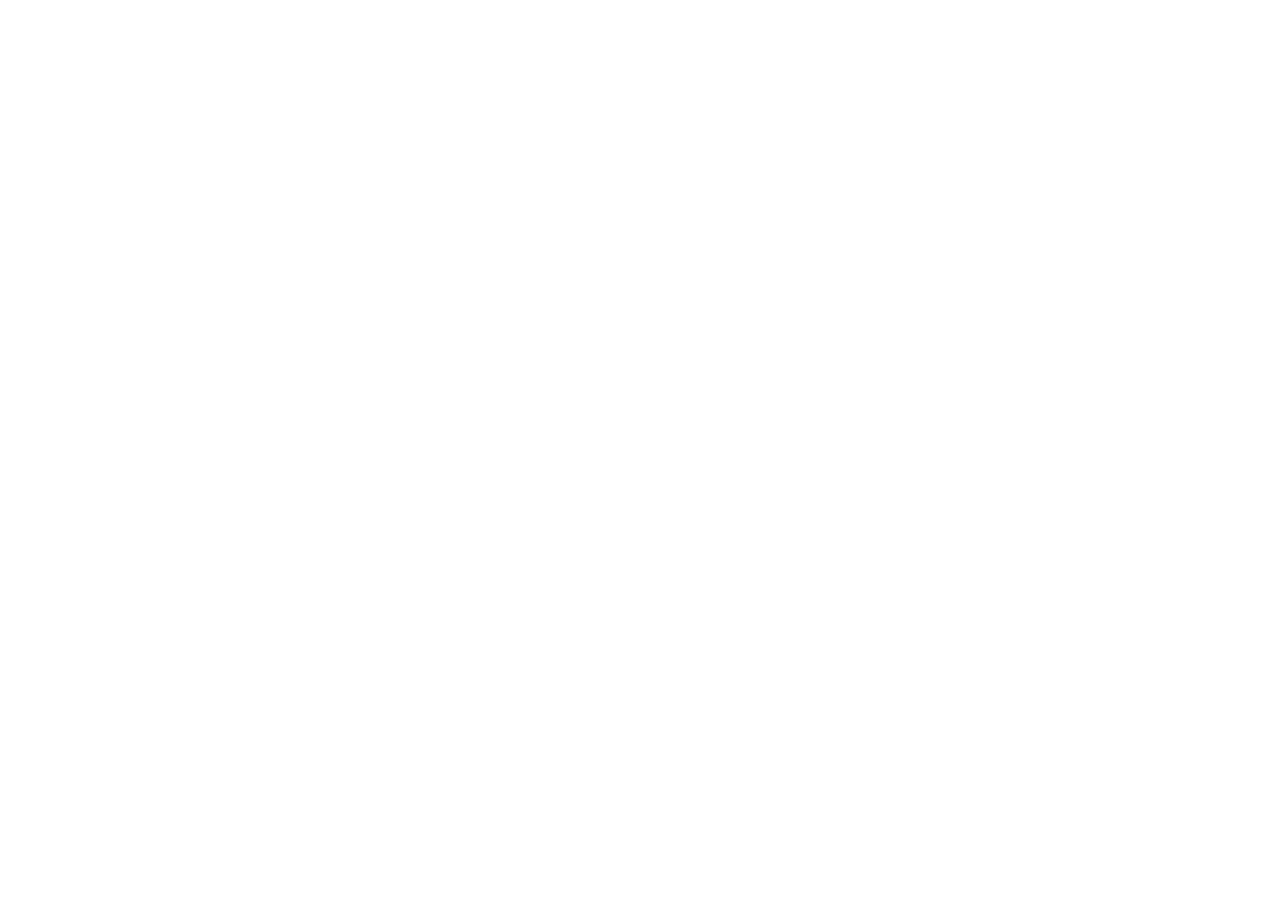
==== webui/index.html @ 34973a6b "expanded on guild exporting, and added webUI basics" ====
<!DOCTYPE html>
<html>
    <head>
         <link rel="stylesheet" href="style.css">
         <script type="javascript" scr="index.js"></script>
    </head>
    <body>
        <noscript class="fullscreen">
            <h1>JavaScript is not enabled for this site</h1>
            <p>Please enable it</p>
        </noscript>
        <div class="heading">
        </div>
        <div class="server-information">
            <p class="name"></p>
        </div>
    </body>
</html>
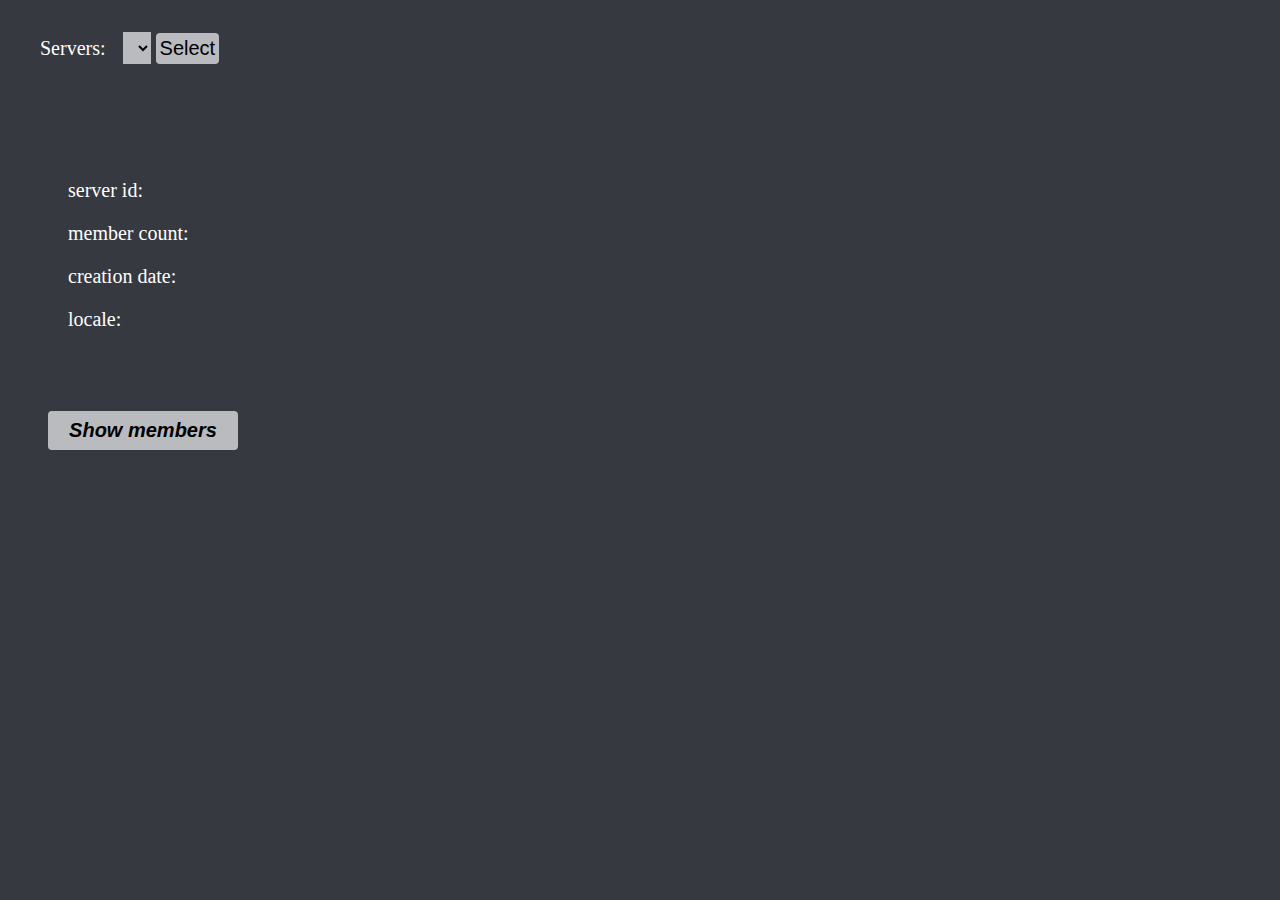
==== commit 6b460275: "starting work on a new UI that abandons the SPA in vanilla JS concept" ====
--- a/webui/index.html
+++ b/webui/index.html
@@ -1,18 +1,46 @@
  <!DOCTYPE html>
 <html>
     <head>
+         <meta charset="utf-8">
          <link rel="stylesheet" href="style.css">
-         <script type="javascript" scr="index.js"></script>
+         <script type="text/javascript" src="common.js"></script>
+         <script type="text/javascript" src="serverlist.js"></script>
     </head>
-    <body>
+    <body onLoad="main()">
         <noscript class="fullscreen">
             <h1>JavaScript is not enabled for this site</h1>
-            <p>Please enable it</p>
+            <p>JavaScript needs to be enabled for this site to function. The JavaScript being run is unobfuscated and fully open source.</p>
         </noscript>
         <div class="heading">
+            <form id="sselection-form">
+                <label class="selection-form-lbl">Servers: </label>
+                <select id="sselection-form-list"></select>
+                <button class="selection-form-btn" id="sselection-form-btn">Select</button>
+            </form>
         </div>
-        <div class="server-information">
-            <p class="name"></p>
+        <div id="main-box">
+            <div id="server-information">
+                <div id="icon"></div>
+                <h3 id="name"></h3>
+                <p id="id">server id: </p>
+                <p id="member_count">member count: </p>
+                <p id="created_at">creation date: </p>
+                <p id="locale">locale: </p>
+                <p id="filesize"></p>
+                <p id="export-date"></p>
+            </div>
+            <div id="emojis">
+            </div>
         </div>
+        <div id="show-members">
+            <button onClick="show_members()" class="show-hide-btns"><b><i>Show members</i></b></button>
+        </div>
+        <div id="hide-members">
+            <button onClick="hide_members()" class="show-hide-btns"><i>Hide members</i></button>
+        </div>
+        <div class="users">
+        </div>
+        </hr>
+        <div class="vpadding-20"></div>
     </body>
 </html>
--- a/webui/style.css
+++ b/webui/style.css
@@ -0,0 +1,295 @@
+body {
+    color: white;
+    background-color: #36393f;
+}
+
+button {
+    border: none;
+    border-radius: 4px;
+    padding: 8px;
+    font-size: 20px;
+    background-color: #b9bbbe;
+}
+
+a {
+    color: cornflowerblue;
+}
+
+.header {
+    margin-top: 80px;
+    text-align: center;
+}
+
+#main-box {
+  display: grid
+}
+
+#sselection-form {
+    margin: 32px;
+    font-size: 20px;
+}
+
+#fsearch-form {
+    display: grid;
+    grid-gap: 8px;
+}
+
+#fselection-form-search-lbl {
+    grid-row: 1;
+    grid-column: 1;
+}
+
+#fselection-form-search {
+    grid-row: 1;
+    grid-column: 2;
+}
+
+#fselection-form-dateb-lbl {
+    grid-row: 2;
+    grid-column: 1;
+}
+
+#fselection-form-dateb {
+    grid-row:  2;
+    grid-column: 2;
+}
+
+#fselection-form-datea-lbl {
+    grid-row: 3;
+    grid-column: 1;
+}
+
+#fselection-form-datea {
+    grid-row: 3;
+    grid-column: 2;
+}
+
+#fselection-form-sort-lbl {
+    grid-row: 4;
+    grid-column: 1;
+}
+
+#fselection-form-sort {
+    grid-row: 4;
+    grid-column: 2;
+}
+
+#fselection-form-btn {
+    grid-area: 5/1/5/3;
+}
+
+.selection-form-lbl {
+    padding-right: 12px;
+}
+
+#sselection-form-list {
+    padding: 4px;
+    font-size: 20px;
+    background-color: #b9bbbe;
+    border: none;
+}
+
+.selection-form-btn {
+    padding: 4px;
+    font-size: 20px;
+    background-color: #b9bbbe;
+}
+
+#server-information {
+    padding: 60px;
+    text-align: left;
+    font-size: 20px;
+    grid-column: 1;
+}
+
+#server-icon {
+    border-style: solid;
+    border-color: white;
+    border-radius: 2px;
+    width: 128px;
+    height: 128px;
+}
+
+.users {
+    display: none;
+    flex-direction: row;
+    flex-wrap: wrap;
+    justify-content: center;
+}
+
+.active-member {
+    padding: 24px;
+    width: 364px;
+    display: grid;
+    overflow: clip;
+    height: 156px;
+    word-break: break-all;
+}
+
+.active-member-img {
+    grid-area: 1/1/2/1;
+    margin: 12px;
+}
+
+.active-member-username {
+    grid-row: 1;
+    grid-column: 2;
+    align-self: center;
+}
+
+.active-member-id {
+    grid-row: 4;
+    grid-column: 2;
+    font-size: 14px;
+    margin: 7px 0px 7px 0px;
+}
+
+.active-member-flags {
+    grid-row: 3;
+    grid-column: 2;
+    font-size: 14px;
+    margin: 7px 0px 7px 0px;
+}
+
+.active-member-created {
+    grid-row: 2;
+    grid-column: 2;
+    margin: 7px 0px 7px 0px;
+}
+
+#hide-members {
+    display: none;
+}
+
+.show-hide-btns {
+   padding: 8px;
+   font-size: 20px;
+   background-color: #b9bbbe;
+   margin-left: 40px;
+   width: 190px;
+}
+
+#emojis {
+    margin: 20px;
+    display: flex;
+    flex-flow: row wrap;
+    grid-column: 2;
+}
+
+.emoji-div {
+    display: flex;
+    width: 372px;
+    height: 40px;
+    padding: 4px;
+    align-items: center;
+}
+
+.emoji-name {
+    padding-left: 16px;
+}
+
+.mselection {
+    margin-top: 20px;
+    display: flex;
+    justify-content: space-around;
+}
+
+#cslection-form {
+    margin: 40px;
+    font-size: 20px;
+}
+
+.selection-form-lbl {
+    padding-right: 12px;
+}
+
+#cselection-form-list {
+    padding: 4px;
+    font-size: 20px;
+    height: 32px;
+    background-color: #b9bbbe;
+    border: none;
+}
+
+#selection-form-btn {
+    padding: 4px;
+    font-size: 20px;
+    height: 32px;
+    background-color: #b9bbbe;
+}
+
+#sselection-form-search {
+    height: 38px; /* + 2px padding */
+    font-size: 20px;
+}
+
+.channel-information {
+    margin-left: 68px;
+    font-size:16px;
+}
+
+#cname {
+    margin-left: -28px;
+}
+
+#cmsg {
+    margin-left: 20px;
+}
+
+.cmsg-sender {
+    padding-top: 8px;
+}
+
+.cmsg-sender-reply {
+    padding-top: 28px
+}
+
+.cmsg-reply {
+    font-size: 12px;
+    padding-left: 16px;
+}
+
+.cmsg-mention {
+    color: cornflowerblue;
+}
+
+.cmsg-btns {
+    margin-left: 24px;
+}
+
+#cmsg-btn-down {
+    width: 128px;
+}
+
+.cmsg-div {
+    display: flex;
+    flex-direction: row;
+}
+
+.cmsg-timestamp {
+    font-size: 12px;
+    align-self: end;
+    margin-left: auto;
+}
+
+.cmsg-content {
+    margin-left: 20px;
+}
+
+.cmsg-attachments {
+    padding: 14px;
+}
+
+.cmsg-author {
+    margin-top: 4px;
+    margin-bottom: 4px;
+}
+
+.cmsg-break {
+    /* color: black; */
+    /* background-color: black; */
+}
+
+.vpadding-20 {
+    padding: 20px;
+}
